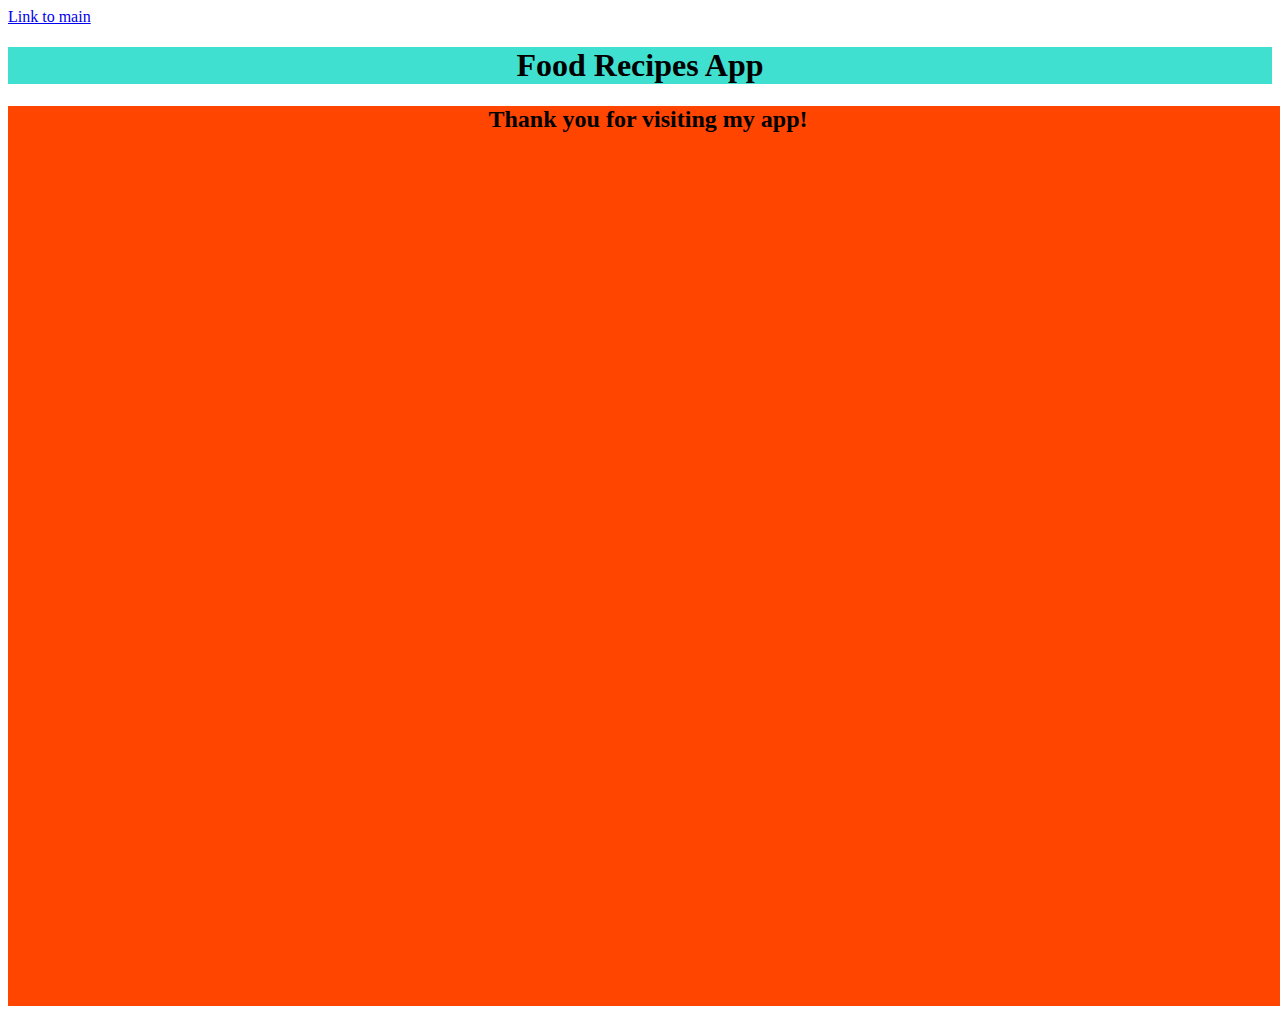
==== back.html @ 8a4eff86 "crossed fingers" ====
<!DOCTYPE html>
<html lang="en">
  <head>
    <meta charset="UTF-8" />
    <meta http-equiv="X-UA-Compatible" content="IE=edge" />
    <meta name="viewport" content="width=device-width, initial-scale=1.0" />
    <title>Recipe Finder</title>
    <link rel="stylesheet" href="./style.css" />
    <link
      href="https://cdn.jsdelivr.net/npm/bootstrap@5.3.0-alpha1/dist/css/bootstrap.min.css"
      rel="stylesheet"
      integrity="sha384-GLhlTQ8iRABdZLl6O3oVMWSktQOp6b7In1Zl3/Jr59b6EGGoI1aFkw7cmDA6j6gD"
      crossorigin="anonymous"
    />
    <script defer src="./main.js"></script>
  </head>
  <body>
    <a href="./index.html">Link to main</a>
    <header class="header">
      <h1>Food Recipes App</h1>
      
    </header>
    <main class="main">
      <article id="main_article">
        <h2>Thank you for visiting my app!</h2>
        

        <p><strong></strong></p>
        <p><strong></strong></p>
        <p><strong></strong></p>
        <p><strong></strong></p>
      </article>
    </main>
    
    <script
      src="https://cdn.jsdelivr.net/npm/bootstrap@5.3.0-alpha1/dist/js/bootstrap.bundle.min.js"
      integrity="sha384-w76AqPfDkMBDXo30jS1Sgez6pr3x5MlQ1ZAGC+nuZB+EYdgRZgiwxhTBTkF7CXvN"
      crossorigin="anonymous"
    ></script>

    <script
      src="https://cdn.jsdelivr.net/npm/@popperjs/core@2.11.6/dist/umd/popper.min.js"
      integrity="sha384-oBqDVmMz9ATKxIep9tiCxS/Z9fNfEXiDAYTujMAeBAsjFuCZSmKbSSUnQlmh/jp3"
      crossorigin="anonymous"
    ></script>
    <script
      src="https://cdn.jsdelivr.net/npm/bootstrap@5.3.0-alpha1/dist/js/bootstrap.min.js"
      integrity="sha384-mQ93GR66B00ZXjt0YO5KlohRA5SY2XofN4zfuZxLkoj1gXtW8ANNCe9d5Y3eG5eD"
      crossorigin="anonymous"
    ></script>
    
  </body>
</html>
---- style.css ----
/* add padding  */
/* @media all  */
.header {
    background-color: turquoise;
    grid-area: header;
    text-align: center;
}


body {
   
}

.main {
    background-color: orangered;
    width: 100vw;
    min-height: 100vh;
    height: fit-content;
    text-align: center;
}

#main_article :hover {
    padding: 20px;
}

.card-image {
    width: 350px;
    border-radius: 30px;
}

/* .flip-card {
    background-color: transparent;
    width: 300px;
    height: 300px;
    perspective: 1000px;
  }

  .flip-card-inner {
    position: relative;
    width: 100%;
    height: 100%;
    text-align: center;
    transition: transform 0.6s;
    transform-style: preserve-3d;
    box-shadow: 0 4px 8px 0 rgba(0,0,0,0.2);
  }
  
  .flip-card:hover .flip-card-inner {
    transform: rotateY(180deg);
  }
  
  .flip-card-front, .flip-card-back {
    position: absolute;
    width: 100%;
    height: 100%;
    -webkit-backface-visibility: hidden;
    backface-visibility: hidden;
  }
  
  .flip-card-front {
    background-color: #bbb;
    color: black;
  }
  
  .flip-card-back {
    background-color: #2980b9;
    color: white;
    transform: rotateY(180deg);
  } */
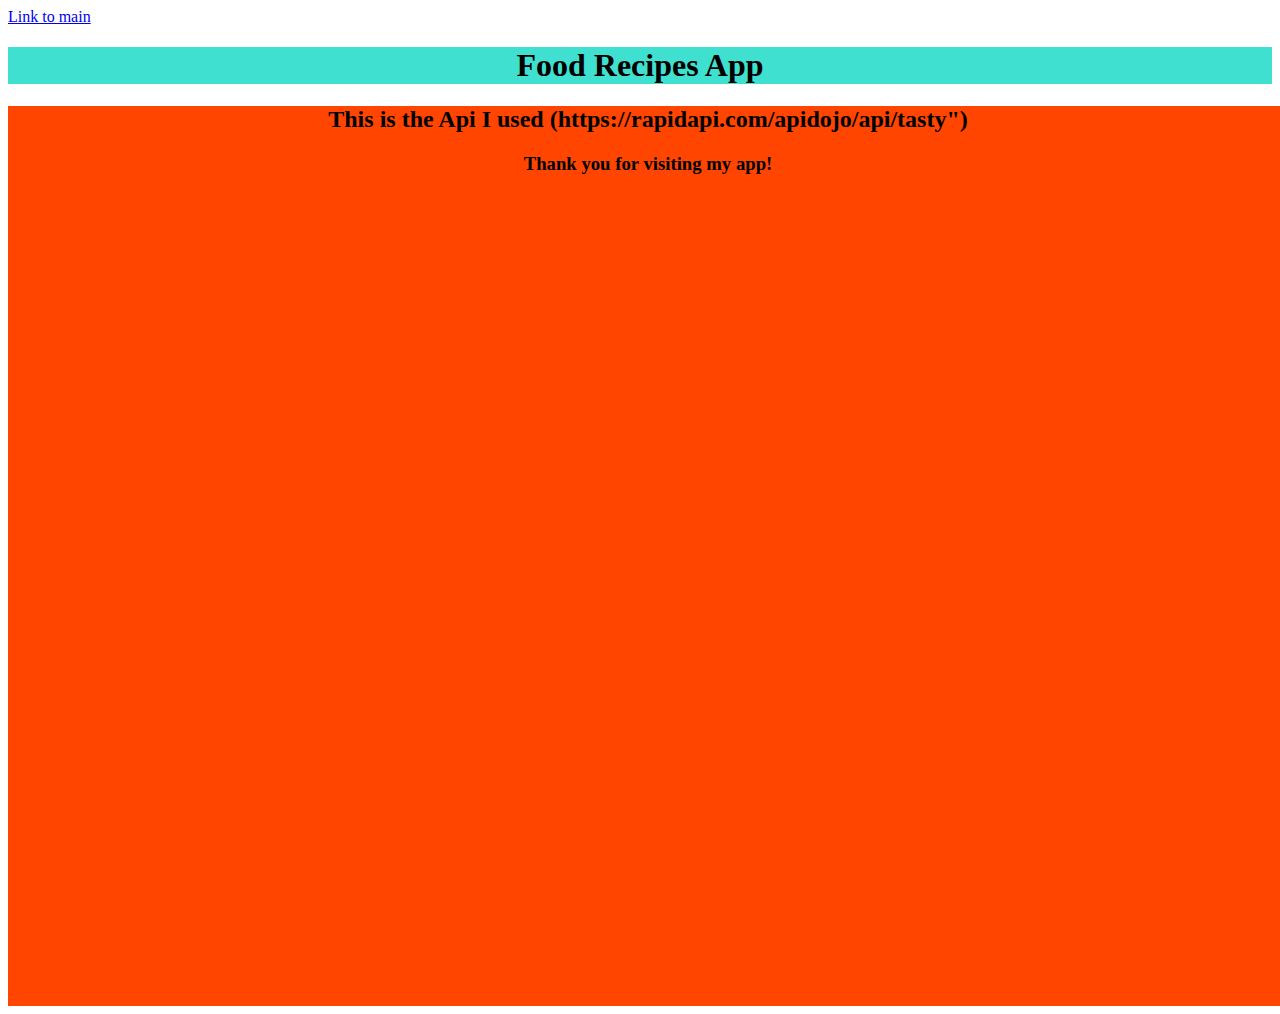
==== commit 198e8e0c: "added responsive" ====
--- a/back.html
+++ b/back.html
@@ -22,7 +22,8 @@
     </header>
     <main class="main">
       <article id="main_article">
-        <h2>Thank you for visiting my app!</h2>
+        <h2>This is the Api I used (https://rapidapi.com/apidojo/api/tasty")</h2>
+        <h3>Thank you for visiting my app!</h3>
         
 
         <p><strong></strong></p>
--- a/style.css
+++ b/style.css
@@ -1,5 +1,6 @@
 /* add padding  */
-/* @media all  */
+
+
 .header {
     background-color: turquoise;
     grid-area: header;
@@ -8,7 +9,7 @@
 
 
 body {
-   
+  
 }
 
 .main {
@@ -28,6 +29,13 @@
     border-radius: 30px;
 }
 
+@media screen and (max-width: 600px) {
+    .header {
+        background-color: blue;
+        grid-area: header;
+        text-align: center;
+    }
+}
 /* .flip-card {
     background-color: transparent;
     width: 300px;
@@ -66,6 +74,4 @@
     background-color: #2980b9;
     color: white;
     transform: rotateY(180deg);
-  } */
-
-
+  } */